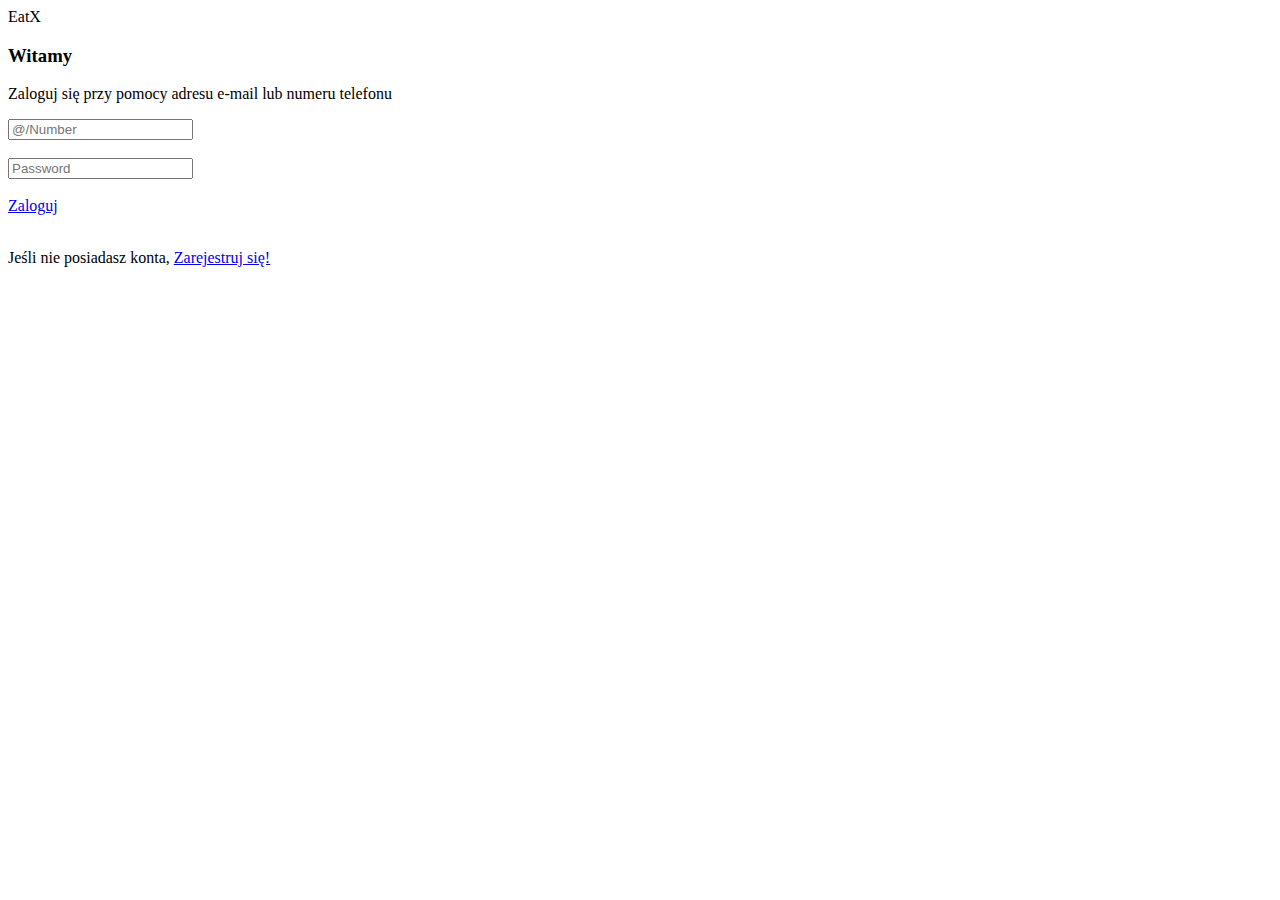
==== src/main/resources/templates/login.html @ 198fcac7 "FrontEnd 1" ====
<!DOCTYPE html>
<html lang="en">
<head>
    <meta charset="UTF-8">
    <meta name="viewport" content="width=device-width, initial-scale=1.0">
    <title>EatX</title>
    <link rel="stylesheet" href="/templates/main.css">

</head>
<body>

<header>

    <a class="logo"><i class="logobar"></i>EatX</a>

</header>
<section class="login" id="login">
<div class="content">
    <h3>Witamy</h3>
    <p>Zaloguj się przy pomocy adresu e-mail lub numeru telefonu</p>
    <form>
        <input type="text" name="" placeholder="@/Number">
         <br><br>
        <input type="password" name="" placeholder="Password">
        <br><br>
        <a href="#" class="btn">Zaloguj</a>
    </form>
    <br>
    <p>Jeśli nie posiadasz konta, <font color="#00008b"><a href="#">Zarejestruj się!</a></font></p>

</div>
</section>

<script src="/templates/script.js"></script>

</body>
</html>
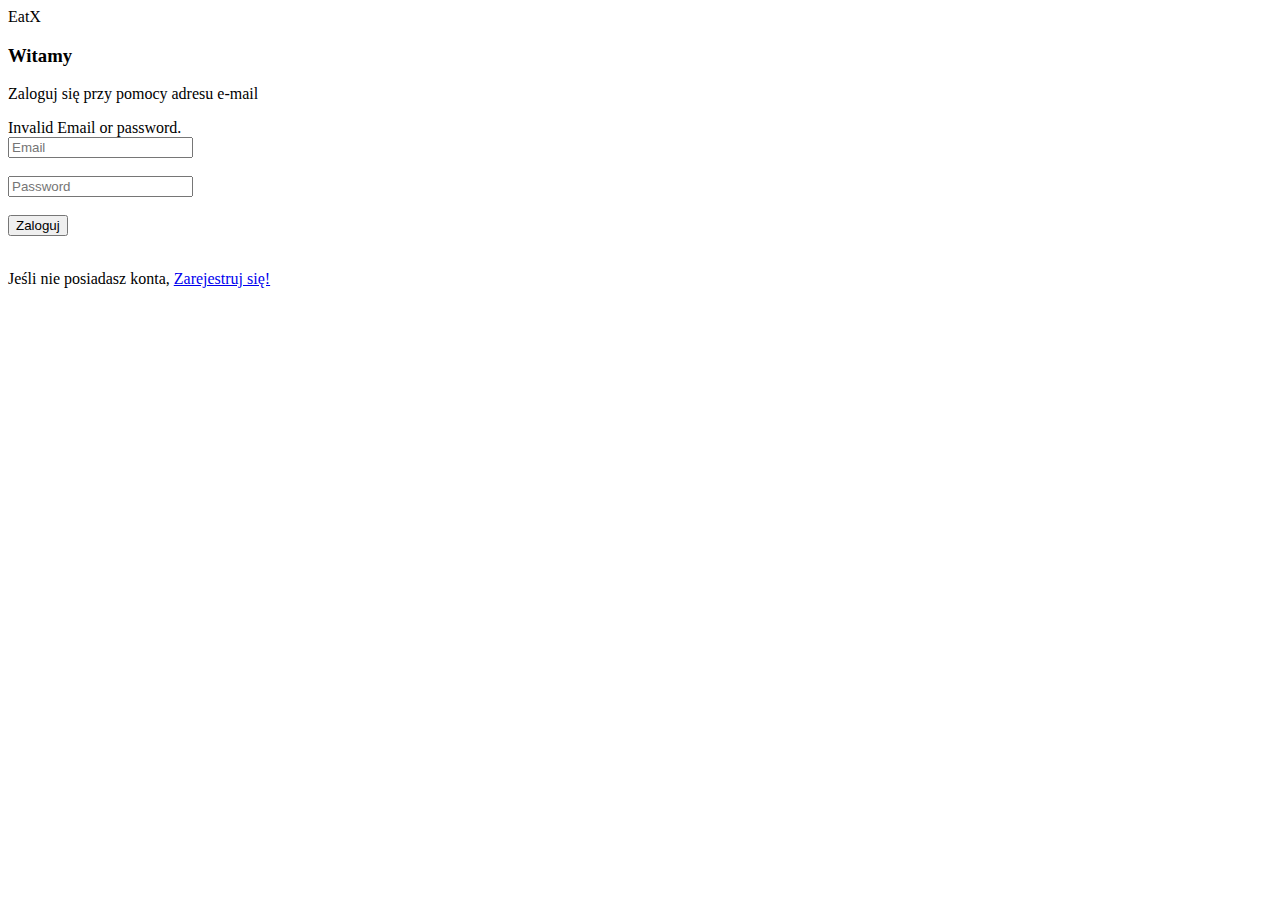
==== commit 2b06e67f: ""Frontend + System logowania i Rejestracji"" ====
--- a/src/main/resources/templates/login.html
+++ b/src/main/resources/templates/login.html
@@ -1,10 +1,13 @@
 <!DOCTYPE html>
-<html lang="en">
+<html lang="en" xmlns:th="http://thymeleaf.org">
 <head>
     <meta charset="UTF-8">
     <meta name="viewport" content="width=device-width, initial-scale=1.0">
     <title>EatX</title>
-    <link rel="stylesheet" href="/templates/main.css">
+    <link rel="stylesheet" type="text/css" href="/webjars/bootstrap/css/bootstrap.min.css" />
+    <script type="text/javascript" src="/webjars/jquery/jquery.min.js"></script>
+    <script type="text/javascript" src="/webjars/bootstrap/js/bootstrap.min.js"></script>
+    <link rel="stylesheet" th:href="@{/css/main.css}" />
 
 </head>
 <body>
@@ -15,23 +18,27 @@
 
 </header>
 <section class="login" id="login">
+
 <div class="content">
     <h3>Witamy</h3>
-    <p>Zaloguj się przy pomocy adresu e-mail lub numeru telefonu</p>
-    <form>
-        <input type="text" name="" placeholder="@/Number">
+    <p>Zaloguj się przy pomocy adresu e-mail</p>
+    <form th:action="@{/login}" method="post">
+        <div th:if="${param.error}" class="alert alert-error">
+            Invalid Email or password.
+        </div>
+        <input type="text" id="mail" placeholder="Email">
          <br><br>
-        <input type="password" name="" placeholder="Password">
+        <input type="password" id="password" placeholder="Password">
         <br><br>
-        <a href="#" class="btn">Zaloguj</a>
+        <button type="submit" class="btn">Zaloguj</button>
     </form>
     <br>
-    <p>Jeśli nie posiadasz konta, <font color="#00008b"><a href="#">Zarejestruj się!</a></font></p>
+    <p>Jeśli nie posiadasz konta, <font color="#00008b"><a href="register">Zarejestruj się!</a></font></p>
 
 </div>
 </section>
 
-<script src="/templates/script.js"></script>
+<script src="/static/js/script.js"></script>
 
 </body>
 </html>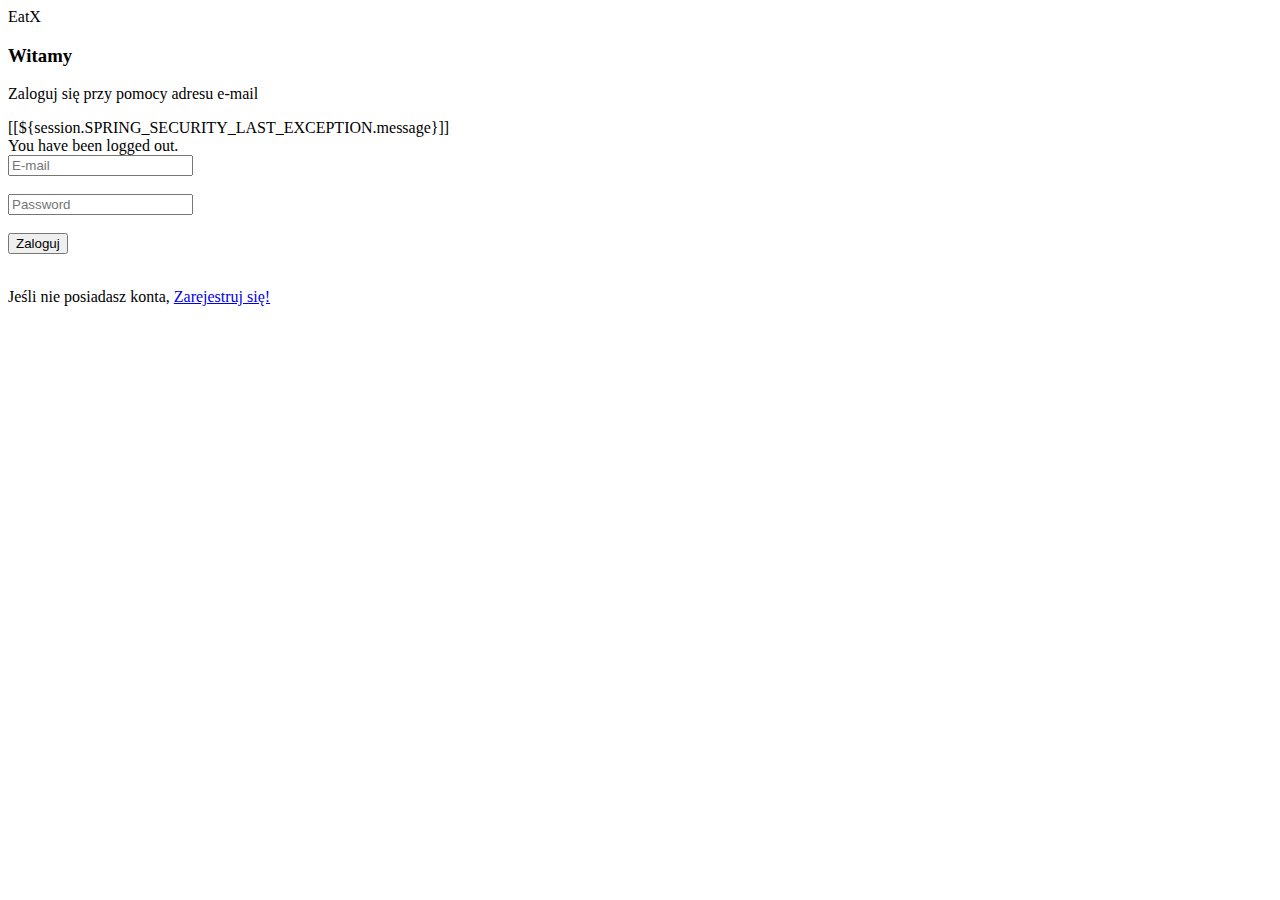
==== commit ed96b115: "Thymeleafe,Security,Repo," ====
--- a/src/main/resources/templates/login.html
+++ b/src/main/resources/templates/login.html
@@ -8,6 +8,7 @@
     <script type="text/javascript" src="/webjars/jquery/jquery.min.js"></script>
     <script type="text/javascript" src="/webjars/bootstrap/js/bootstrap.min.js"></script>
     <link rel="stylesheet" th:href="@{/css/main.css}" />
+    <script src="js/script.js"></script>
 
 </head>
 <body>
@@ -24,11 +25,14 @@
     <p>Zaloguj się przy pomocy adresu e-mail</p>
     <form th:action="@{/login}" method="post">
         <div th:if="${param.error}" class="alert alert-error">
-            Invalid Email or password.
+            [[${session.SPRING_SECURITY_LAST_EXCEPTION.message}]]
         </div>
-        <input type="text" id="mail" placeholder="Email">
+        <div th:if="${param.Logout}" class="alert alert-error">
+            You have been logged out.
+        </div>
+        <input type="text" name="email" class="form-control" placeholder="E-mail" required>
          <br><br>
-        <input type="password" id="password" placeholder="Password">
+        <input type="password" name="password" class="form-control" placeholder="Password" required>
         <br><br>
         <button type="submit" class="btn">Zaloguj</button>
     </form>
@@ -38,7 +42,5 @@
 </div>
 </section>
 
-<script src="/static/js/script.js"></script>
-
 </body>
 </html>